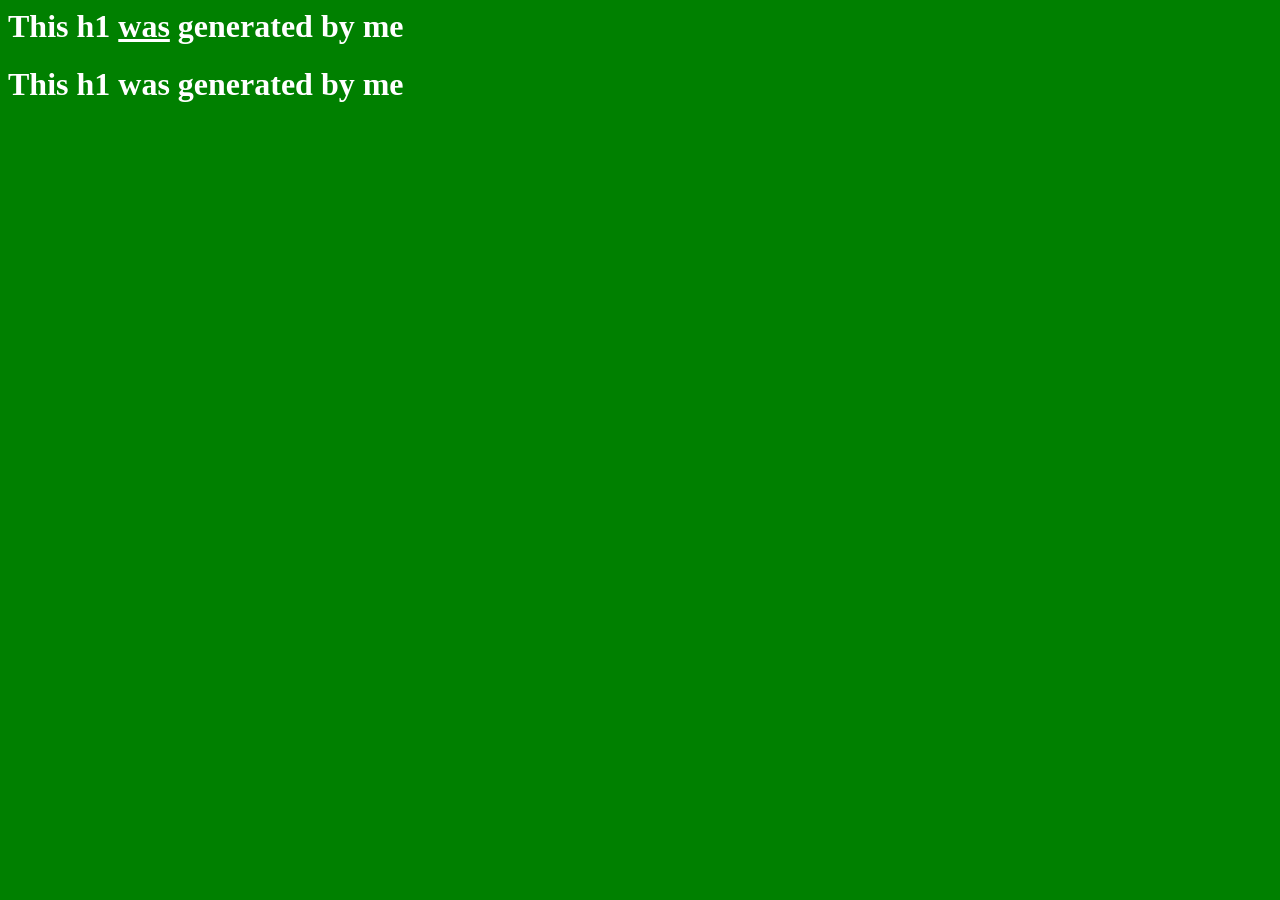
==== dom/index.html @ 435158f8 "I have learnt dom" ====
<html lang="en">
  <head>
    <meta charset="UTF-8" />
    <meta name="viewport" content="width=device-width, initial-scale=1.0" />
    <title>Document Object Model1</title>
    <style>
      h1 {
        color: white;
      }
    </style>
  </head>
  <body style="background-color: green">
    <h1 id="firstH1" name = "Kankobaad">This h1 <u>was</u> generated by me</h1>
    <h1 id="secondH1">This h1 was generated by me</h1>

    <script>
    //   for (let index = 0; index < 1000; index++) {
    //     let anotherH1 = document.createElement("h1");
    //     anotherH1.textContent = index + " This h1 was generated by javascript";
    //     anotherH1.style.color = "yellow";
    //     document.body.append(anotherH1);
    //   }

    // let h1IWrote = document.getElementById("firstH1")
    // h1IWrote.innerHTML =("I have changed the content of this h1 <u>using</u> javascript")
    //  let otherH1 = document.getElementById("secondH1")
    //  document.body.removeChild(otherH1)

    </script>
  </body>
</html>
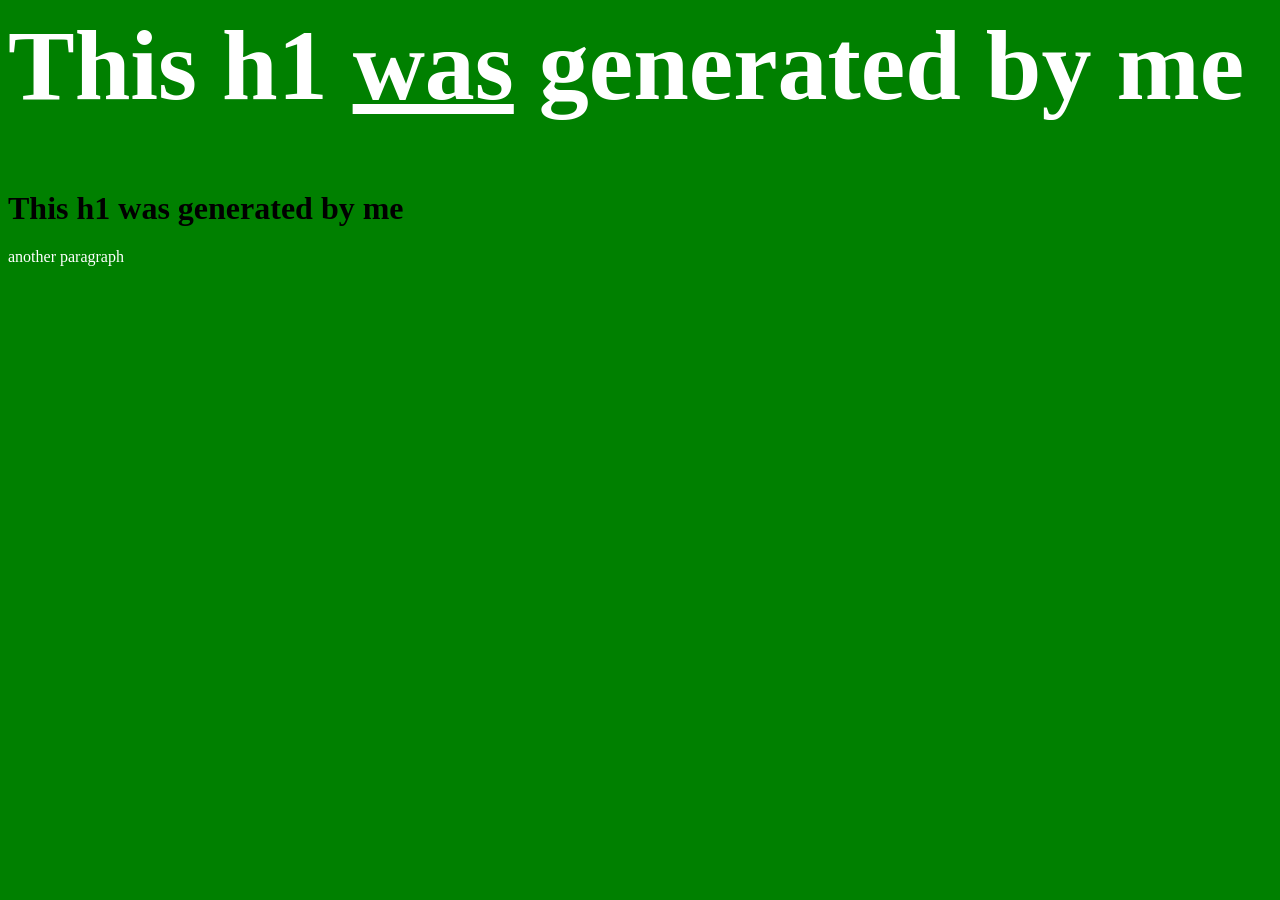
==== commit b28d26f7: "arrays work" ====
--- a/dom/index.html
+++ b/dom/index.html
@@ -4,14 +4,15 @@
     <meta name="viewport" content="width=device-width, initial-scale=1.0" />
     <title>Document Object Model1</title>
     <style>
-      h1 {
+      .niceText {
         color: white;
       }
     </style>
   </head>
   <body style="background-color: green">
-    <h1 id="firstH1" name = "Kankobaad">This h1 <u>was</u> generated by me</h1>
+    <h1 id="firstH1" name = "Kankobaad" class="niceText">This h1 <u>was</u> generated by me</h1>
     <h1 id="secondH1">This h1 was generated by me</h1>
+    <p name = "Kankobaad" class="niceText">another paragraph</p>
 
     <script>
     //   for (let index = 0; index < 1000; index++) {
@@ -26,6 +27,23 @@
     //  let otherH1 = document.getElementById("secondH1")
     //  document.body.removeChild(otherH1)
 
+    // let allKankoobaads = document.getElementsByName("KanKoobad")
+    // allKankoobaads[1].style.fontSize = "100px"
+
+    // let allKankoobaads = document.getElementsByTagName("h1")
+    // allKankoobaads[1].style.fontSize = "100px"
+
+    //  let allKankoobaads = document.getElementsByClassName("niceText")
+    // allKankoobaads[0].style.fontSize = "100px"
+    // allKankoobaads[1].style.fontSize = "100px"
+
+    //  let allKankoobaads = document.querySelector("#firstH1")
+    // allKankoobaads.style.fontSize = "100px"
+
+     let allKankoobaads = document.querySelector("#firstH1")
+    allKankoobaads.style.fontSize = "100px"
+   
+
     </script>
   </body>
 </html>
